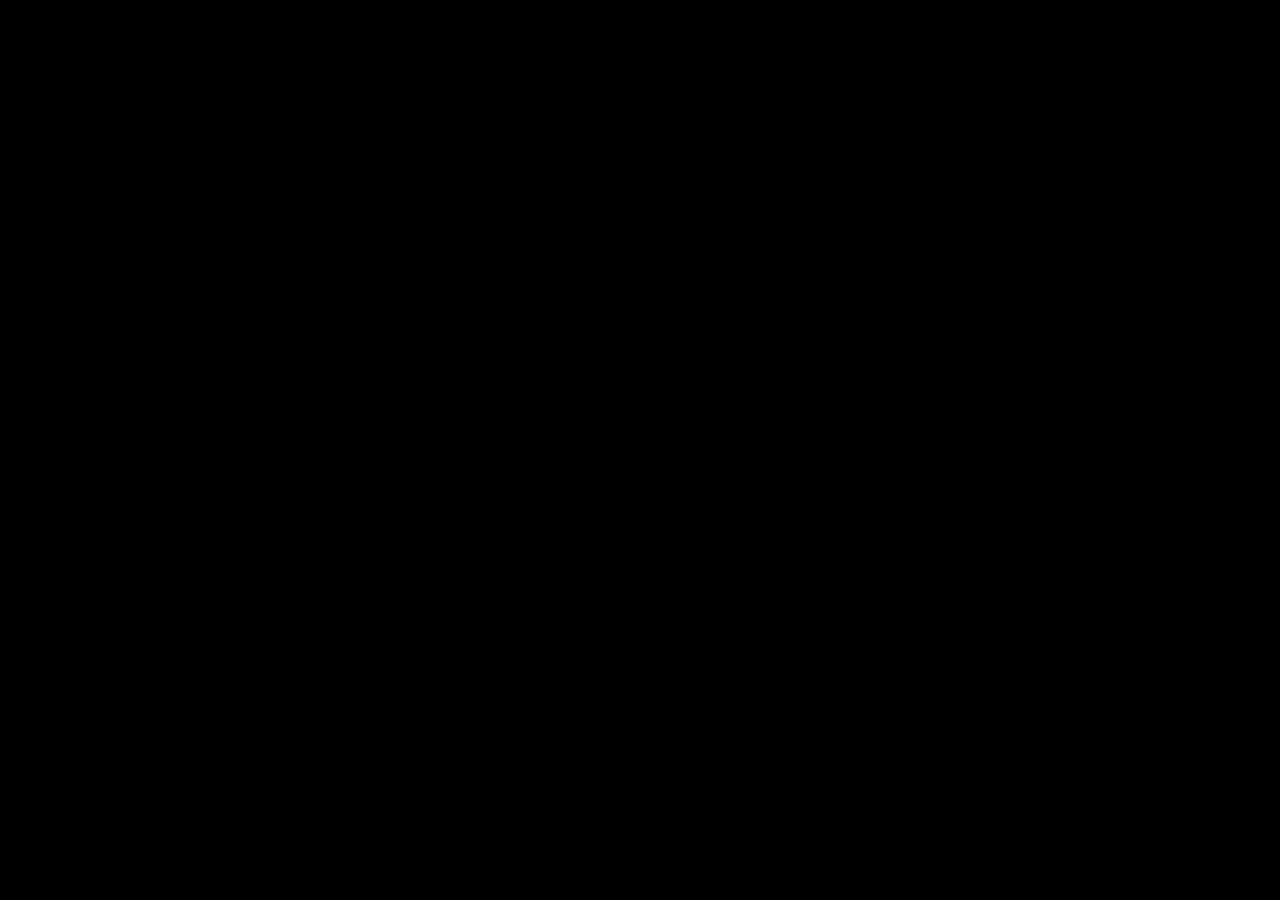
==== result.html @ 457de635 "API key bug" ====
<!DOCTYPE html>
<html lang="en">
<head>
    <meta charset="UTF-8">
    <meta http-equiv="X-UA-Compatible" content="IE=edge">
    <meta name="viewport" content="width=device-width, initial-scale=1.0">
    <link rel="stylesheet" href="https://cdnjs.cloudflare.com/ajax/libs/materialize/1.0.0/css/materialize.min.css">
    <link rel="stylesheet" href="https://cdnjs.cloudflare.com/ajax/libs/font-awesome/4.7.0/css/font-awesome.min.css">
    <link rel="stylesheet" href="./assets/css/style.css" />
    <title>Document</title>
</head>
<body>
    <div class="split left">
        <div class="centered">
          
          <h2>Comics</h2>
          
        </div>
      </div>
      
      <div class="split right">
        <div class="centered">
         
          <h2>Movies</h2>
          
        </div>
      </div>
      <script src="./assets/js/results.js"></script>
</body>
</html>
---- assets/css/style.css ----
*{
    background-color: black;
}

.hero {
    height: 800px;
    width: 100%;
    margin-bottom: 25px;
    background-image: url("../images/marvelimg.jpeg");
    background-size: cover;
    background-position: center;
}

.background-pic{
    width: 1880px;
    aspect-ratio: auto 1324 / 744;
    height: 900px;   
}
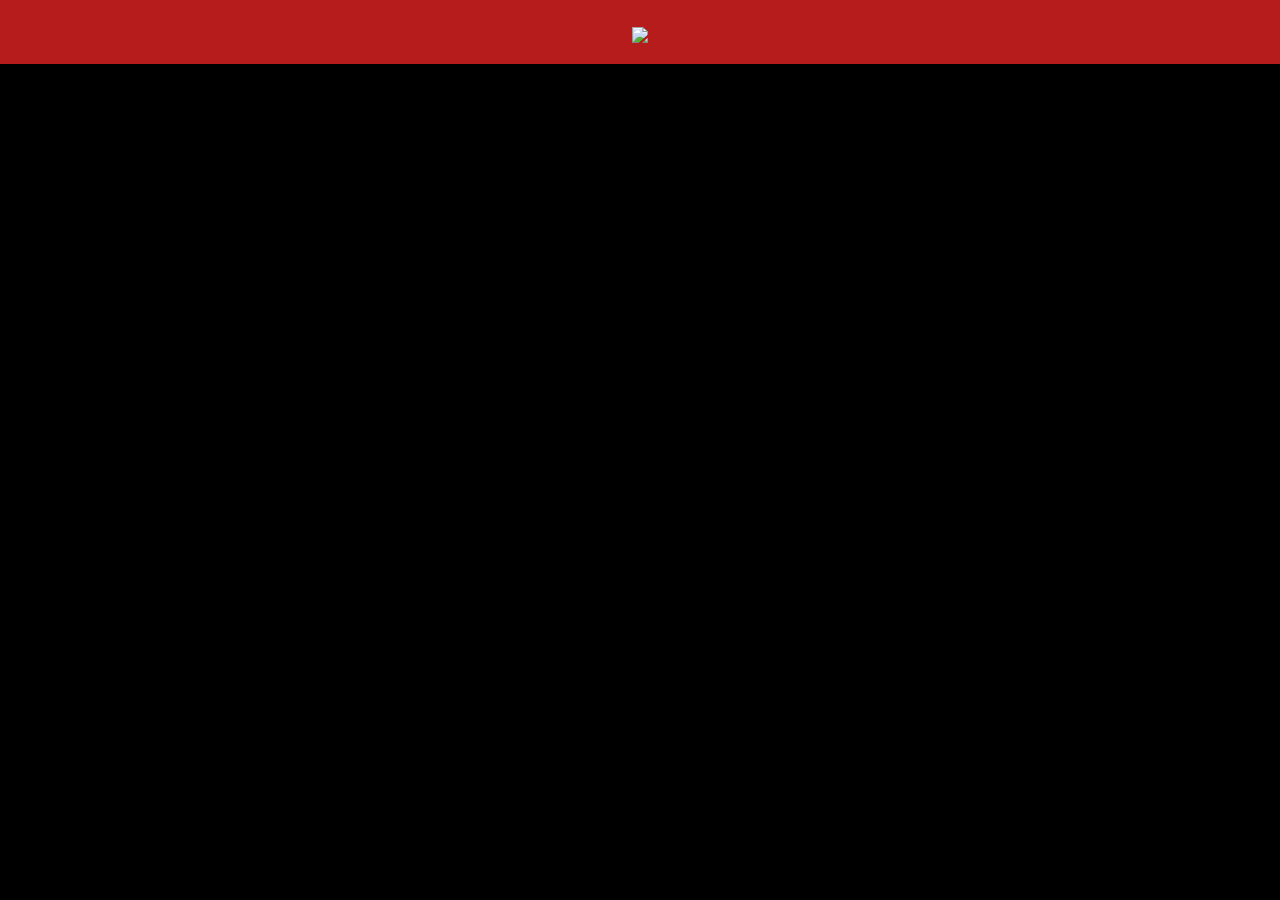
==== commit 039ddae5: "header color change to red darken 4" ====
--- a/result.html
+++ b/result.html
@@ -10,21 +10,28 @@
     <title>Document</title>
 </head>
 <body>
-    <div class="split left">
-        <div class="centered">
-          
-          <h2>Comics</h2>
-          
-        </div>
-      </div>
-      
-      <div class="split right">
-        <div class="centered">
-         
-          <h2>Movies</h2>
-          
-        </div>
-      </div>
+
+  <nav>
+    <div class="nav-wrapper  red darken-4">
+      <a href="homepage.html" class="brand-logo center "><img id="logo" src="./assets/images/marvel-logo.png"></a>
+    </div>
+  </nav>
+  <div class="row">
+    <div class="col s7 push-s5">
+      <div id ="movies"></div>
+      <img id="poster-img">
+    </div>
+
+
+    <div class="col s5 pull-s7">
+      <div id="comics"></div>
+   
+    </div>
+  
+  
+  </div>
+  <script src="https://cdnjs.cloudflare.com/ajax/libs/materialize/1.0.0/js/materialize.min.js"></script>
+  <script src="https://code.jquery.com/jquery-3.4.1.min.js"></script>
       <script src="./assets/js/results.js"></script>
 </body>
 </html>--- a/assets/css/style.css
+++ b/assets/css/style.css
@@ -1,18 +1,50 @@
-*{
+body{
     background-color: black;
+    color: white;
+    font-family: Arial;
 }
 
-.hero {
-    height: 800px;
+.container {
+    height: 100vh;
     width: 100%;
+    max-width: 100%;
     margin-bottom: 25px;
     background-image: url("../images/marvelimg.jpeg");
     background-size: cover;
-    background-position: center;
+    align-items: center;
+    display: flex;
+    justify-content: center;
+
 }
 
 .background-pic{
     width: 1880px;
     aspect-ratio: auto 1324 / 744;
     height: 900px;   
-}+}
+.search-form{
+    margin-top: 35%;
+}
+
+* {
+    box-sizing: border-box;
+  }
+  
+  /* Style the search field */
+  input[type=text] {
+    padding: 10px;
+    font-size: 17px;
+    border: 1px solid grey;
+    float: left;
+    width: 80%;
+    background: #f1f1f1;
+    color:white;
+  }
+
+  
+  /* Style the submit button */
+  
+  
+  
+  
+ 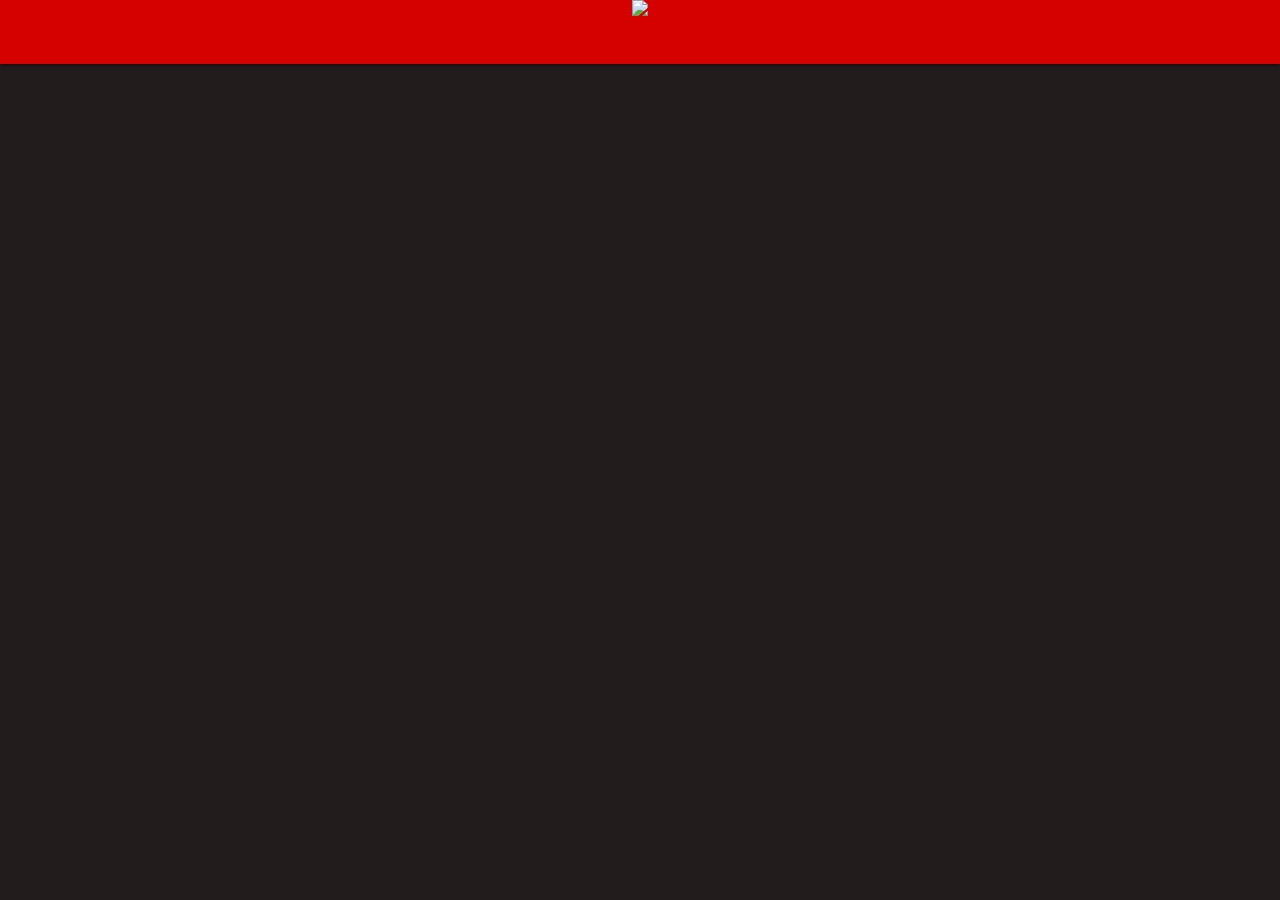
==== commit a888697f: "added modals" ====
--- a/result.html
+++ b/result.html
@@ -6,32 +6,47 @@
     <meta name="viewport" content="width=device-width, initial-scale=1.0">
     <link rel="stylesheet" href="https://cdnjs.cloudflare.com/ajax/libs/materialize/1.0.0/css/materialize.min.css">
     <link rel="stylesheet" href="https://cdnjs.cloudflare.com/ajax/libs/font-awesome/4.7.0/css/font-awesome.min.css">
+    
+    <script src="https://code.jquery.com/jquery-3.4.1.min.js"></script>
+    <script src="https://cdnjs.cloudflare.com/ajax/libs/materialize/1.0.0/js/materialize.min.js"></script>
+    
     <link rel="stylesheet" href="./assets/css/style.css" />
-    <title>Document</title>
+    <title>Marvel Character</title>
 </head>
 <body>
 
   <nav>
-    <div class="nav-wrapper  red darken-4">
+    <div class="nav-wrapper #d50000 red accent-4">
       <a href="homepage.html" class="brand-logo center "><img id="logo" src="./assets/images/marvel-logo.png"></a>
     </div>
   </nav>
   <div class="row">
     <div class="col s7 push-s5">
       <div id ="movies"></div>
-      <img id="poster-img">
+    
+        <div id ="movie-content">
+          <img id="poster-img" >
+         
+      </div>
     </div>
-
 
     <div class="col s5 pull-s7">
       <div id="comics"></div>
    
     </div>
+
+    <div id="modal2" class="modal">
+      <div class="modal-content">
+        <h4>Invalid Search</h4>
+        <p>Please search for a Marvel Character</p>
+      </div>
+      <div class="modal-footer">
+        <a href="homepage.html" class="modal-close waves-effect waves-green btn-flat">Agree</a>
+      </div>
+    </div>
   
   
   </div>
-  <script src="https://cdnjs.cloudflare.com/ajax/libs/materialize/1.0.0/js/materialize.min.js"></script>
-  <script src="https://code.jquery.com/jquery-3.4.1.min.js"></script>
       <script src="./assets/js/results.js"></script>
 </body>
-</html>+</html>
--- a/assets/css/style.css
+++ b/assets/css/style.css
@@ -1,48 +1,70 @@
 body{
-    background-color: black;
-    color: white;
-    font-family: Arial;
+  background-color: rgb(35, 28, 28);
+  color: white;
+  font-family: Arial;
 }
 
 .container {
-    height: 100vh;
-    width: 100%;
-    max-width: 100%;
-    margin-bottom: 25px;
-    background-image: url("../images/marvelimg.jpeg");
-    background-size: cover;
-    align-items: center;
-    display: flex;
-    justify-content: center;
+  height: 100vh;
+  width: 100%;
+  max-width: 100%;
+  margin-bottom: 25px;
+  background-image: url("../images/marvelimg.jpeg");
+  background-size: cover;
+  align-items: center;
+  display: flex;
+  justify-content: center;
 
 }
 
 .background-pic{
-    width: 1880px;
-    aspect-ratio: auto 1324 / 744;
-    height: 900px;   
+  width: 1880px;
+  aspect-ratio: auto 1324 / 744;
+  height: 900px;   
 }
 .search-form{
-    margin-top: 35%;
+  margin-top: 35%;
 }
 
 * {
-    box-sizing: border-box;
-  }
-  
-  /* Style the search field */
-  input[type=text] {
-    padding: 10px;
-    font-size: 17px;
-    border: 1px solid grey;
-    float: left;
-    width: 80%;
-    background: #f1f1f1;
-    color:white;
-  }
+  box-sizing: border-box;
+}
 
-  
-  /* Style the submit button */
+/* Style the search field */
+input[type=text] {
+  padding: 10px;
+  font-size: 17px;
+  border: 1px solid grey;
+  float: left;
+  width: 80%;
+  background: #f1f1f1;
+  color:white;
+}
+#logo {
+  display: flex;
+  margin: auto;
+  height: 60px;
+  width: auto;
+}
+
+#movies {
+  margin-right: 40px;
+  margin-top: 20px;
+}
+
+#comics {
+  margin-left: 40px;
+  margin-top: 20px;
+}
+
+#movie-content {
+  margin-right: 40px;
+}
+
+.modal {
+color: black;
+}
+
   
   
   
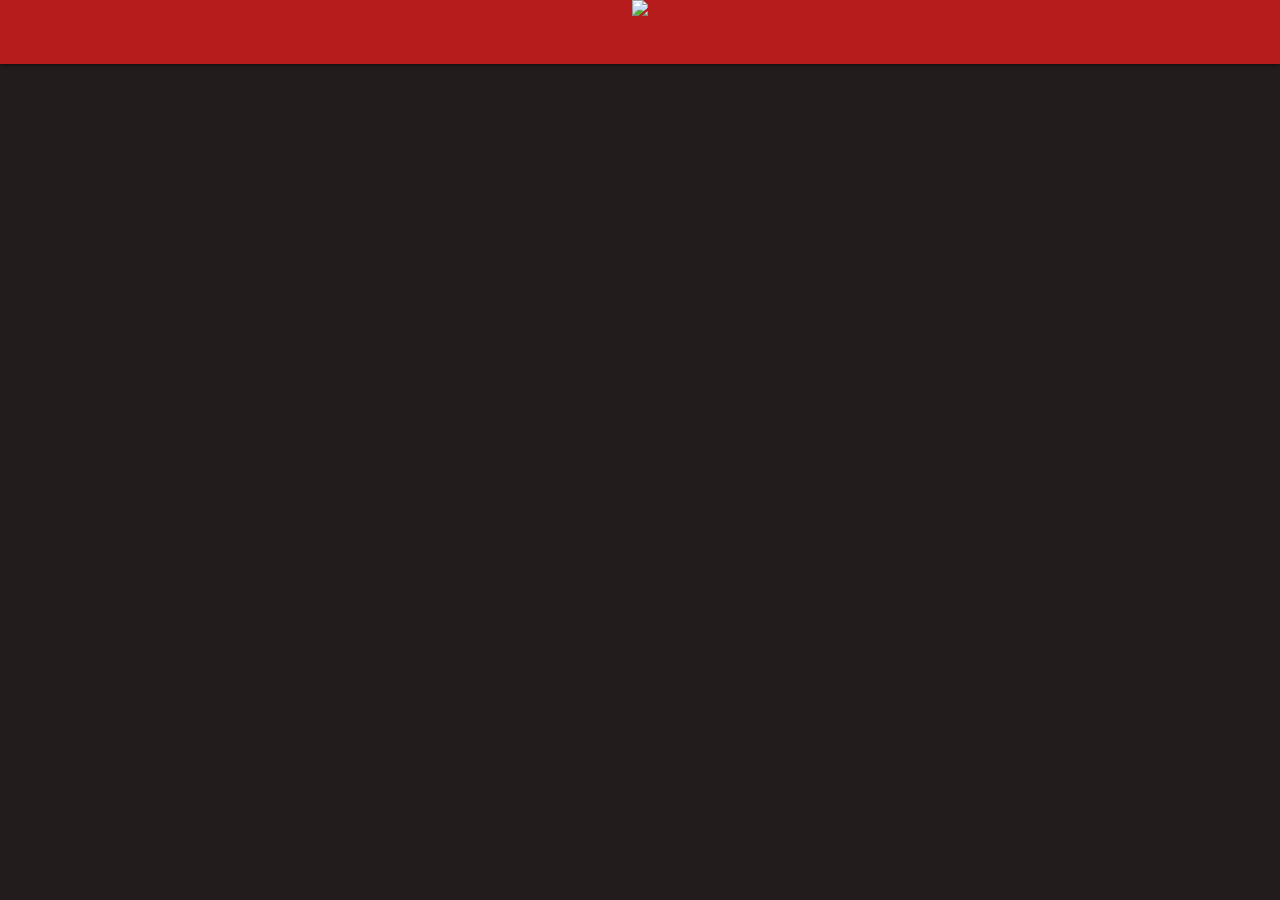
==== commit 6be8bd58: "Merge pull request #23 from emlarko/feature/title-change" ====
--- a/result.html
+++ b/result.html
@@ -16,8 +16,8 @@
 <body>
 
   <nav>
-    <div class="nav-wrapper #d50000 red accent-4">
-      <a href="homepage.html" class="brand-logo center "><img id="logo" src="./assets/images/marvel-logo.png"></a>
+    <div class="nav-wrapper #d50000 red darken-4">
+      <a href="index.html" class="brand-logo center "><img id="logo" src="./assets/images/marvel-logo.png"></a>
     </div>
   </nav>
   <div class="row">
@@ -41,7 +41,7 @@
         <p>Please search for a Marvel Character</p>
       </div>
       <div class="modal-footer">
-        <a href="homepage.html" class="modal-close waves-effect waves-green btn-flat">Agree</a>
+        <a href="index.html" class="modal-close waves-effect waves-red btn-flat">Back to Search</a>
       </div>
     </div>
   
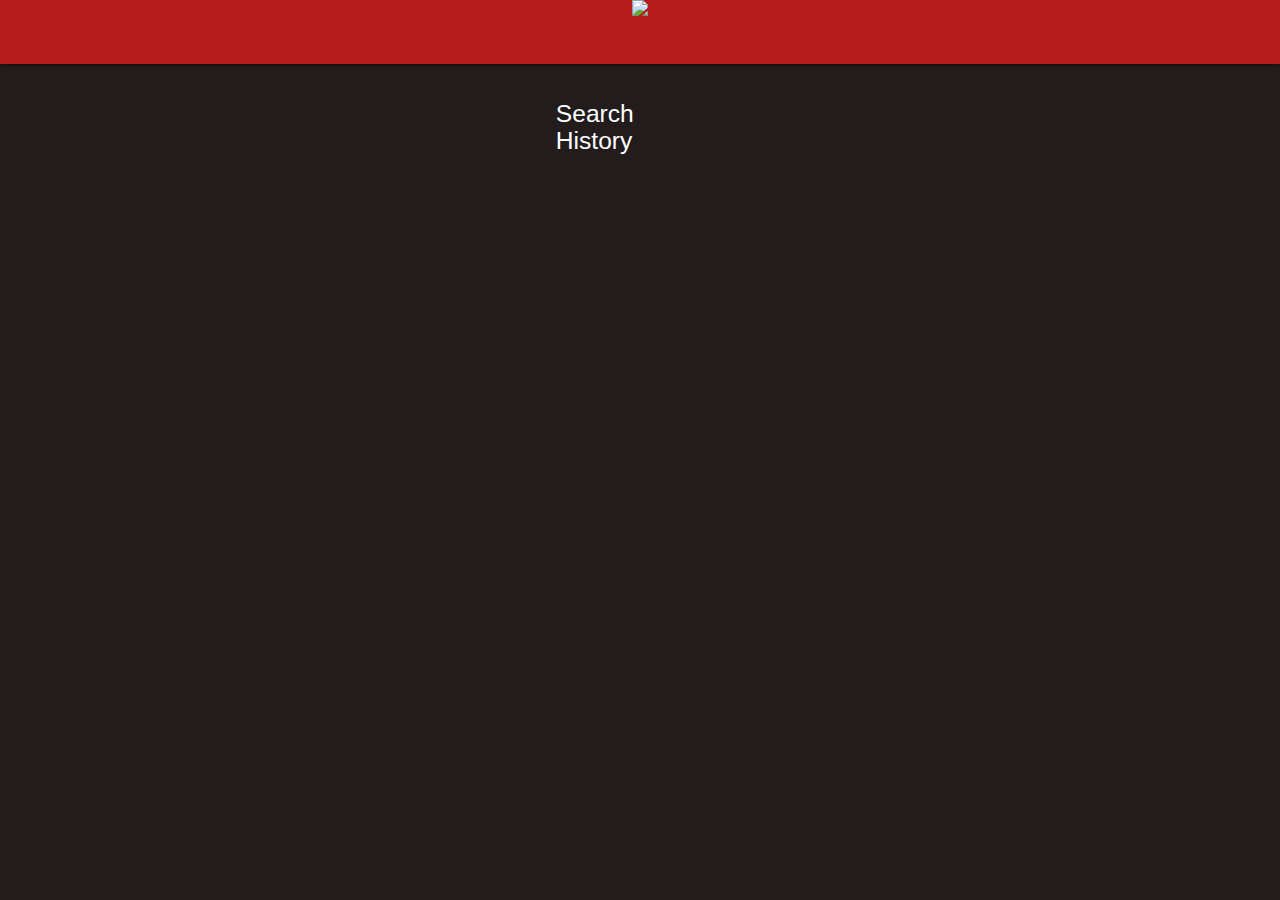
==== commit 3c465ed5: "local storage" ====
--- a/result.html
+++ b/result.html
@@ -24,10 +24,13 @@
     <div class="col s7 push-s5">
       <div id ="movies"></div>
     
-        <div id ="movie-content">
-          <img id="poster-img" >
-         
-      </div>
+      <img id="poster-img">
+    <div class = "col s3">
+        <span id = "history-buttons"></span>
+    </div>
+
+      <div id ="movie-content"></div>
+      
     </div>
 
     <div class="col s5 pull-s7">
--- a/assets/css/style.css
+++ b/assets/css/style.css
@@ -65,6 +65,8 @@
 color: black;
 }
 
+
+
   
   
   
